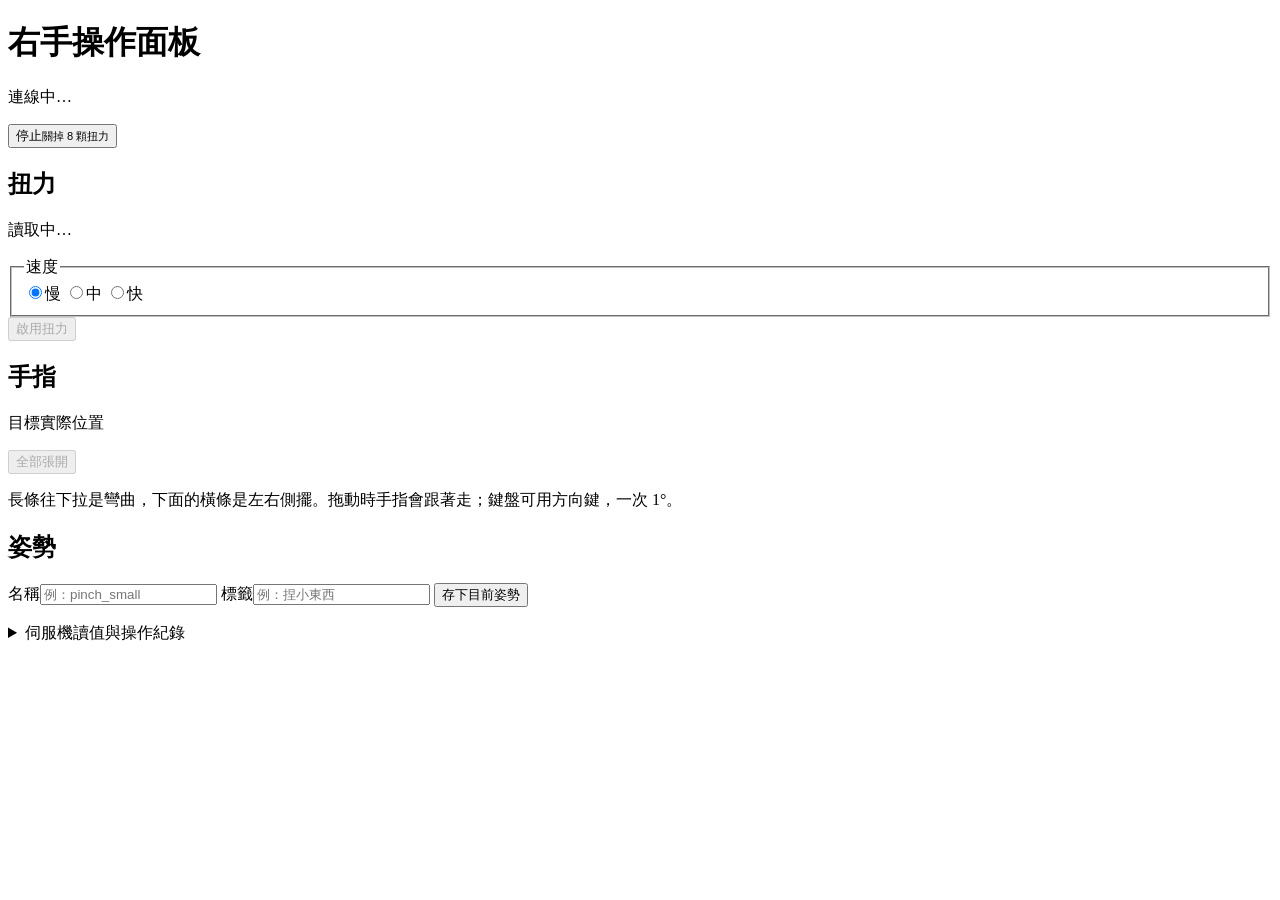
==== right_hand/hand_panel/static/index.html @ 033c0725 "right_hand: web operator panel (per-finger control, save and replay poses) ADR-0007 (proposed). A hu" ====
<!doctype html>
<html lang="zh-Hant">
<head>
<meta charset="utf-8">
<meta name="viewport" content="width=device-width, initial-scale=1, viewport-fit=cover">
<meta name="robots" content="noindex">
<title>右手操作面板</title>
<link rel="stylesheet" href="/app.css">
</head>
<body>
<header class="bar">
  <div class="bar-id">
    <h1>右手操作面板</h1>
    <p id="rig" class="rig">連線中…</p>
  </div>
  <button id="stop" class="stop" type="button">停止<small>關掉 8 顆扭力</small></button>
</header>

<main>
  <section id="notice" class="notice" hidden aria-live="assertive"></section>

  <section class="power" aria-labelledby="power-h">
    <div class="power-text">
      <h2 id="power-h">扭力</h2>
      <p id="power-state">讀取中…</p>
    </div>
    <div class="power-ctl">
      <fieldset class="speed" id="speed">
        <legend>速度</legend>
        <label><input type="radio" name="speed" value="slow" checked><span>慢</span></label>
        <label><input type="radio" name="speed" value="normal"><span>中</span></label>
        <label><input type="radio" name="speed" value="fast"><span>快</span></label>
      </fieldset>
      <button id="enable" class="go" type="button" disabled>啟用扭力</button>
    </div>
  </section>

  <div class="cols">
    <section class="hand" aria-labelledby="hand-h">
      <div class="hand-head">
        <h2 id="hand-h">手指</h2>
        <p class="legend"><span class="key key-t"></span>目標<span class="key key-a"></span>實際位置</p>
        <button id="open-all" class="quiet" type="button" disabled>全部張開</button>
      </div>
      <div id="fingers" class="fingers"></div>
      <p class="hint">長條往下拉是彎曲，下面的橫條是左右側擺。拖動時手指會跟著走；鍵盤可用方向鍵，一次 1°。</p>
    </section>

    <section class="poses" aria-labelledby="poses-h">
      <h2 id="poses-h">姿勢</h2>
      <form id="save" class="save" autocomplete="off">
        <label>名稱<input id="pose-name" name="name" required maxlength="32" pattern="[a-z0-9_]{1,32}"
               placeholder="例：pinch_small" autocapitalize="off" spellcheck="false"></label>
        <label>標籤<input id="pose-label" name="label" maxlength="40" placeholder="例：捏小東西"></label>
        <button id="save-btn" class="go" type="submit">存下目前姿勢</button>
        <p id="save-hint" class="hint"></p>
      </form>
      <p id="poses-error" class="notice" hidden></p>
      <ul id="pose-list" class="pose-list"></ul>
    </section>
  </div>

  <details class="more" id="more">
    <summary>伺服機讀值與操作紀錄</summary>
    <div class="more-grid">
      <table class="servos">
        <thead><tr><th>ID</th><th>位置</th><th>電壓</th><th>溫度</th><th>扭力</th></tr></thead>
        <tbody id="servo-rows"></tbody>
      </table>
      <ol id="log" class="log"></ol>
    </div>
  </details>
</main>

<div id="toast" class="toast" role="status" aria-live="polite" hidden></div>
<script src="/app.js"></script>
</body>
</html>
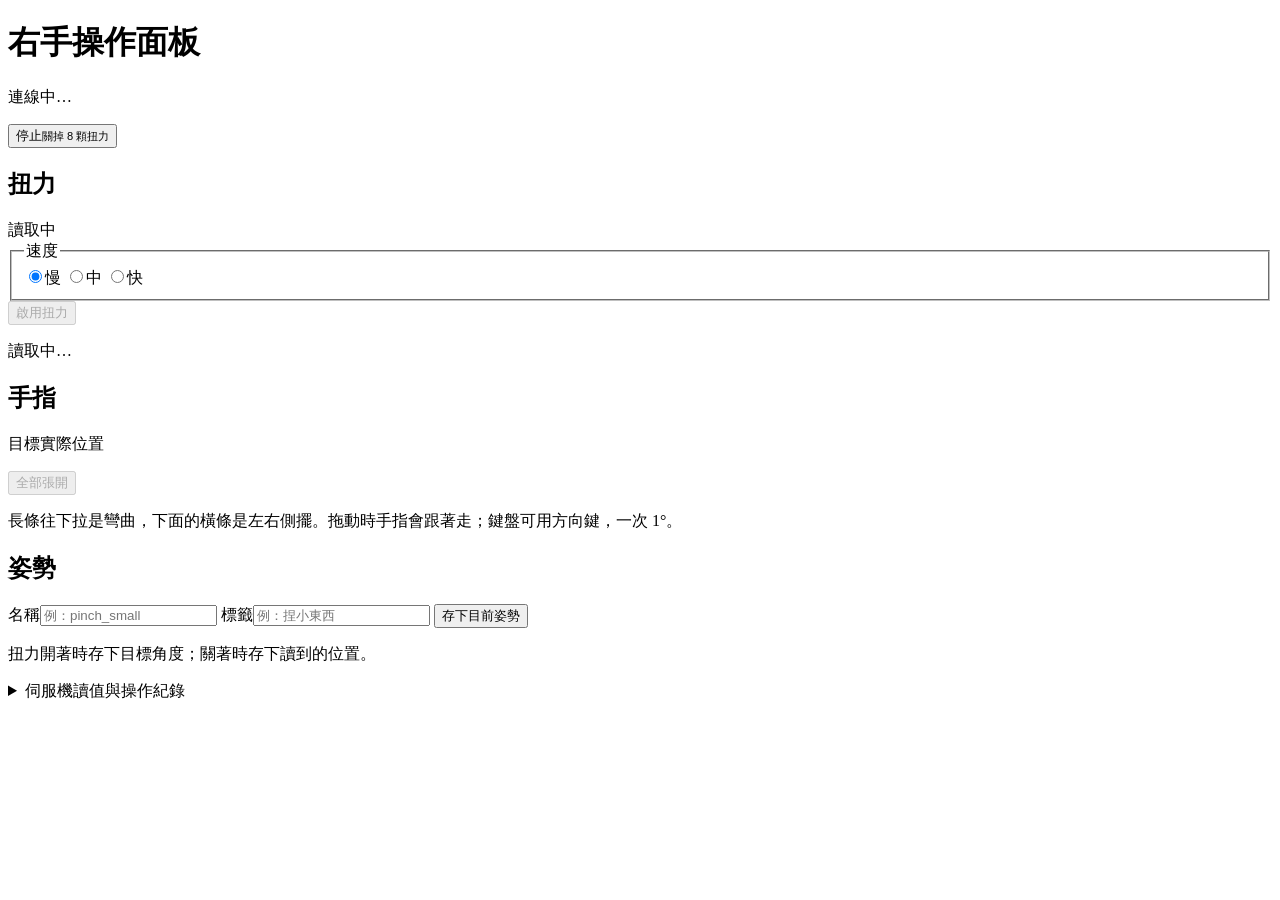
==== commit e9476476: "right_hand: panel torque area keeps a fixed layout George reported the page jumping up and down whil" ====
--- a/right_hand/hand_panel/static/index.html
+++ b/right_hand/hand_panel/static/index.html
@@ -17,12 +17,11 @@
 </header>
 
 <main>
-  <section id="notice" class="notice" hidden aria-live="assertive"></section>
-
-  <section class="power" aria-labelledby="power-h">
-    <div class="power-text">
+  <section class="power" id="power" aria-labelledby="power-h">
+    <div class="power-head">
       <h2 id="power-h">扭力</h2>
-      <p id="power-state">讀取中…</p>
+      <span id="power-badge" class="badge">讀取中</span>
+      <span id="power-timer" class="timer"></span>
     </div>
     <div class="power-ctl">
       <fieldset class="speed" id="speed">
@@ -31,8 +30,9 @@
         <label><input type="radio" name="speed" value="normal"><span>中</span></label>
         <label><input type="radio" name="speed" value="fast"><span>快</span></label>
       </fieldset>
-      <button id="enable" class="go" type="button" disabled>啟用扭力</button>
+      <button id="enable" class="go main" type="button" disabled>啟用扭力</button>
     </div>
+    <p id="power-state" class="power-detail" aria-live="polite">讀取中…</p>
   </section>
 
   <div class="cols">
@@ -53,7 +53,7 @@
                placeholder="例：pinch_small" autocapitalize="off" spellcheck="false"></label>
         <label>標籤<input id="pose-label" name="label" maxlength="40" placeholder="例：捏小東西"></label>
         <button id="save-btn" class="go" type="submit">存下目前姿勢</button>
-        <p id="save-hint" class="hint"></p>
+        <p class="hint">扭力開著時存下目標角度；關著時存下讀到的位置。</p>
       </form>
       <p id="poses-error" class="notice" hidden></p>
       <ul id="pose-list" class="pose-list"></ul>
